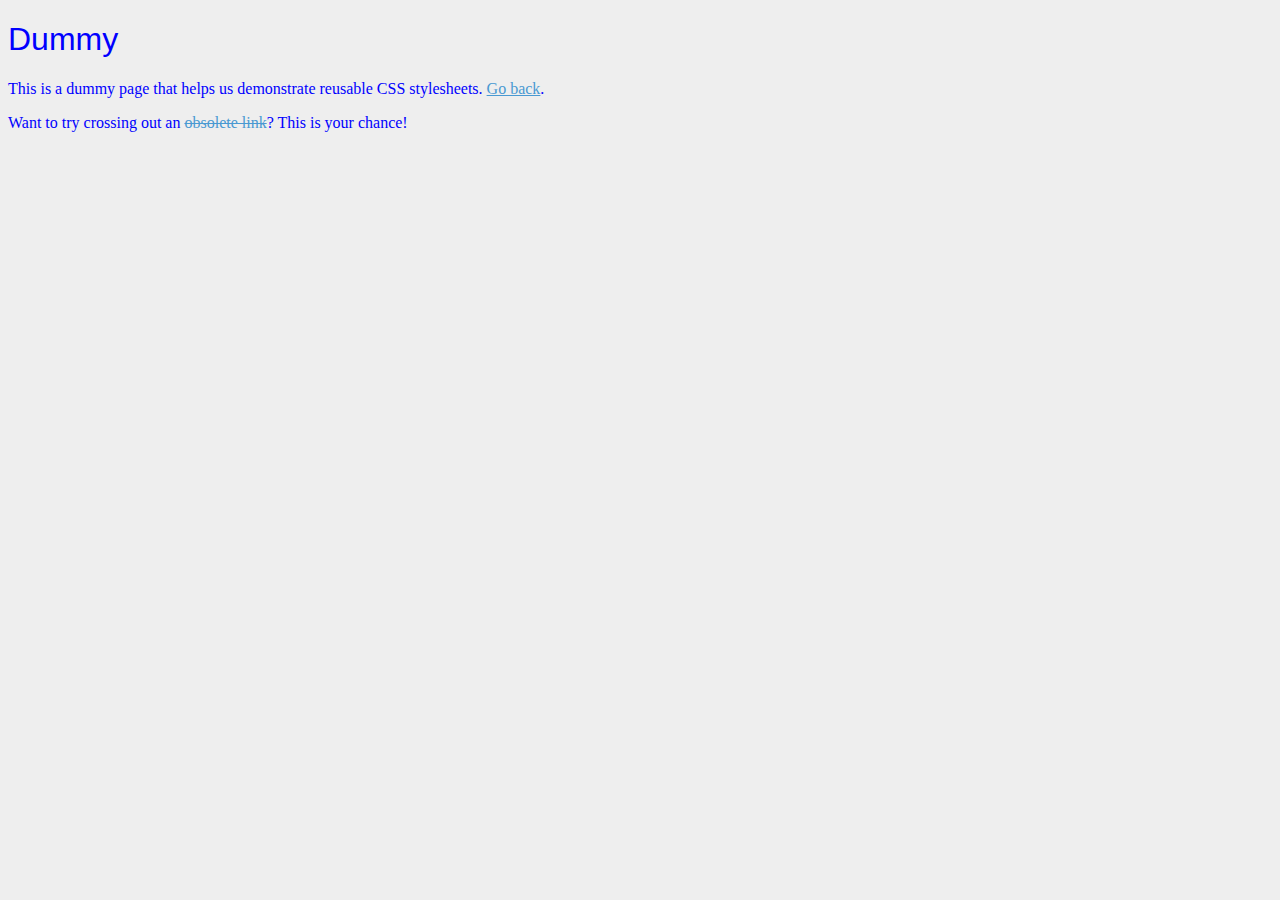
==== dummy.html @ c84e401c "Upload files" ====
<!DOCTYPE html>
<html lang="en">
<head>
    <meta charset="UTF-8"/>
    <title>Dummy</title>
    <link rel="stylesheet" href="styles.css">
    <style>
        body {
            color: #0000FF;
        }
        a{
            color: #4999d2;
        }
    </style>
</head>
<body>
    <h1>Dummy</h1>

    <p>This is a dummy page that helps us demonstrate reusable CSS
        stylesheets. <a href='index.html'>Go back</a>.</p>

    <p>Want to try crossing out an <a href='nowhere.html' style="text-decoration: line-through;">obsolete link</a>? This
        is your chance!</p>
</body>
</html>
---- styles.css ----
body {
    color: #414141;
    background-color: #EEEEEE;
}

h1,
h2 {
    font-family: "Helvetica", "Arial", sans-serif;
    font-weight: normal;
}
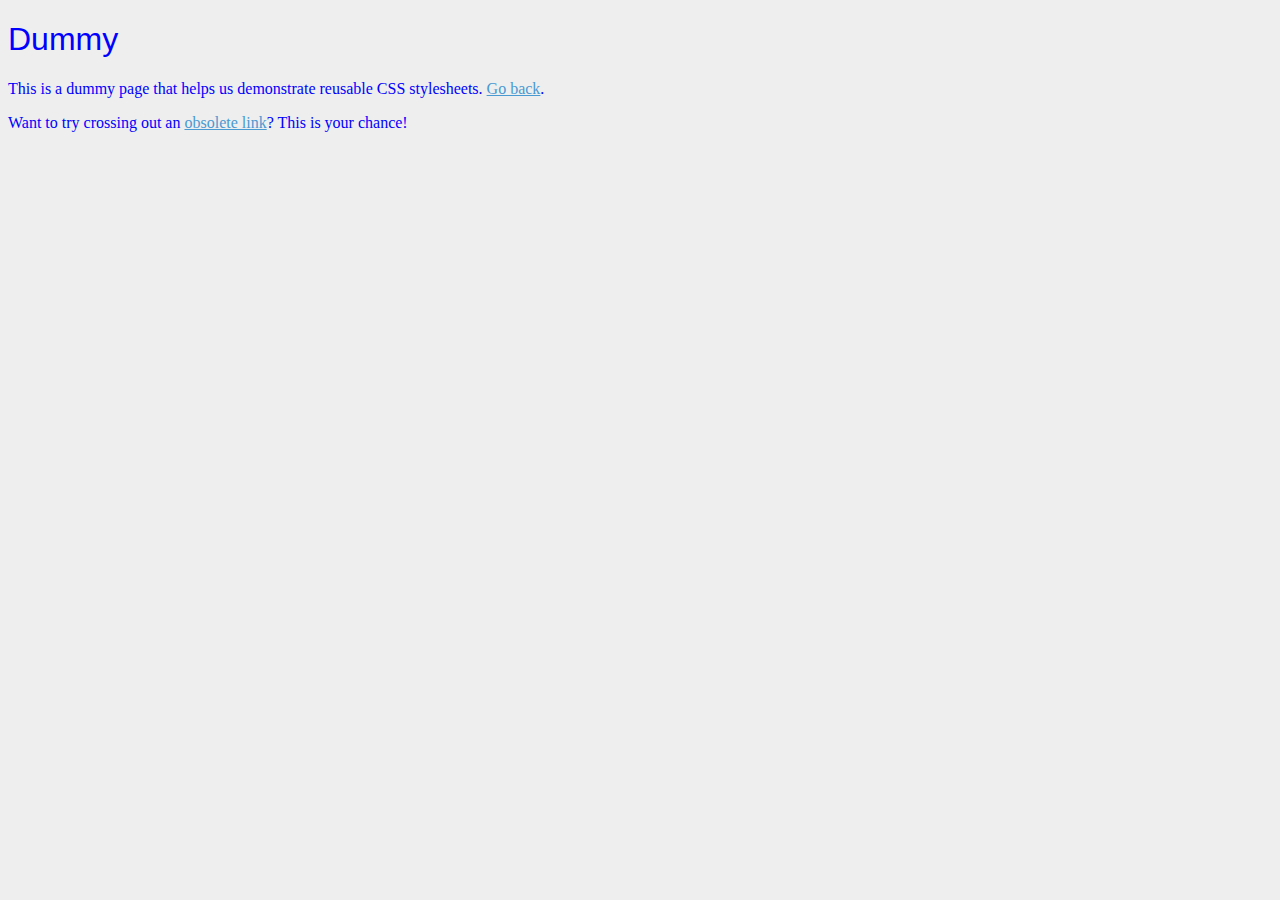
==== commit 7804ebdd: "Update dummy.html" ====
--- a/dummy.html
+++ b/dummy.html
@@ -19,7 +19,7 @@
     <p>This is a dummy page that helps us demonstrate reusable CSS
         stylesheets. <a href='index.html'>Go back</a>.</p>
 
-    <p>Want to try crossing out an <a href='nowhere.html' style="text-decoration: line-through;">obsolete link</a>? This
+    <p>Want to try crossing out an <a href='nowhere.html'>obsolete link</a>? This
         is your chance!</p>
 </body>
 </html>